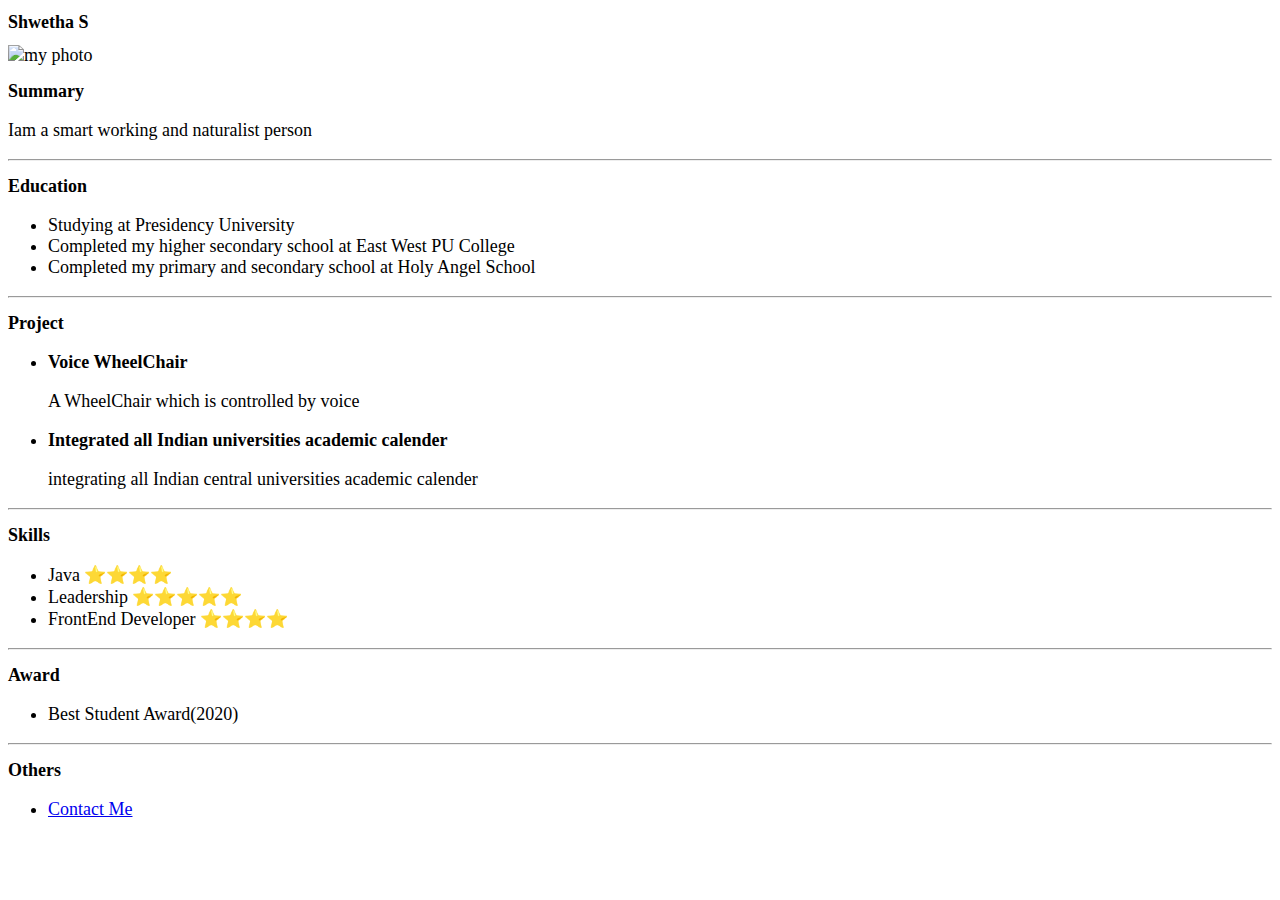
==== assets/capstone-1.html @ d1a4224e "Add files via upload" ====
<!DOCTYPE html>
<html lang="en">
<head>
    <meta charset="UTF-8">
    <meta name="viewport" content="width=device-width, initial-scale=1.0">
    <title>Resume</title>
    <style>
        *{
            font-size: large;
        }
    </style>
</head>
<body>
    <h1>Shwetha S</h1>
    <img src="./images/shwetha.jpg" width="120px" height="100px" alt="my photo">
    <h2>Summary</h2>
    <p>Iam a smart working and naturalist person </p>
    <hr>
    <h2>Education</h2>
        <ul>
            <li>Studying at Presidency University</li>
            <li>Completed my higher secondary school at East West PU College</li>
            <li>Completed my primary and secondary school at Holy Angel School</li>
        </ul>
    <hr>    
    <h2>Project</h2>
        <ul>
            <li><h3>Voice WheelChair</h3></li>
                <p>A WheelChair which is controlled by voice</p>
            <li><h3>Integrated all Indian universities academic calender</h3></li>
                <p>integrating all Indian central universities academic calender</p>
        </ul>
    <hr>    
    <h2>Skills</h2>
        <ul>
            <li>Java ⭐️⭐️⭐️⭐️</li>
            <li>Leadership ⭐️⭐️⭐️⭐️⭐️</li>
            <li>FrontEnd Developer ⭐️⭐️⭐️⭐️ </li>
        </ul>
    <hr>
    <h2>Award</h2>   
        <ul>
            <li>Best Student Award(2020)</li>
        </ul> 
    <hr>    
    <h2>Others</h2>
        <ul>
            <li><a href="a.html">Contact Me</a></li>
        </ul>    
</body>
</html>
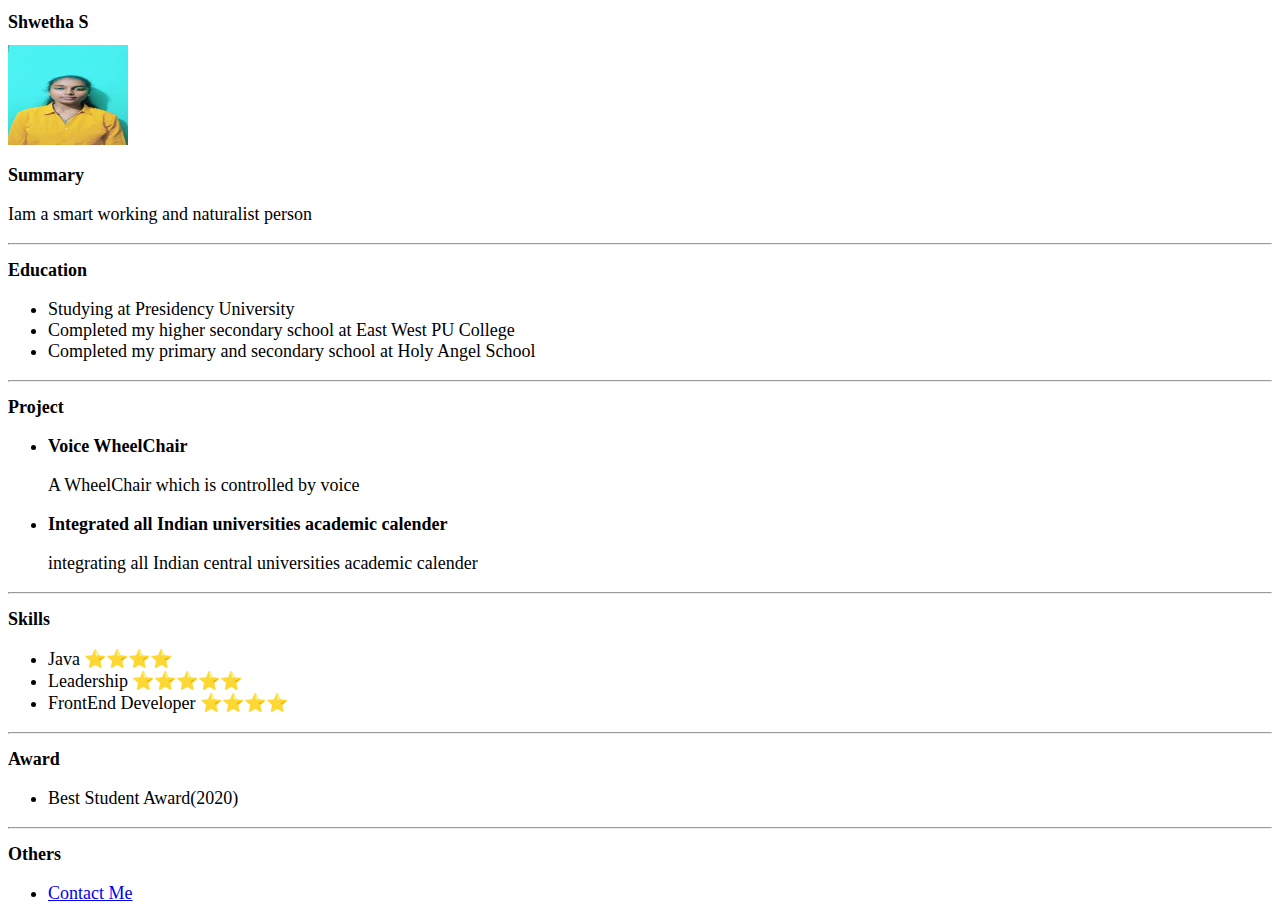
==== commit c8fd4076: "Update capstone-1.html" ====
--- a/assets/capstone-1.html
+++ b/assets/capstone-1.html
@@ -12,7 +12,7 @@
 </head>
 <body>
     <h1>Shwetha S</h1>
-    <img src="./images/shwetha.jpg" width="120px" height="100px" alt="my photo">
+    <img src="../images/shwetha.jpg" width="120px" height="100px" alt="my photo">
     <h2>Summary</h2>
     <p>Iam a smart working and naturalist person </p>
     <hr>
@@ -48,4 +48,4 @@
             <li><a href="a.html">Contact Me</a></li>
         </ul>    
 </body>
-</html>+</html>
